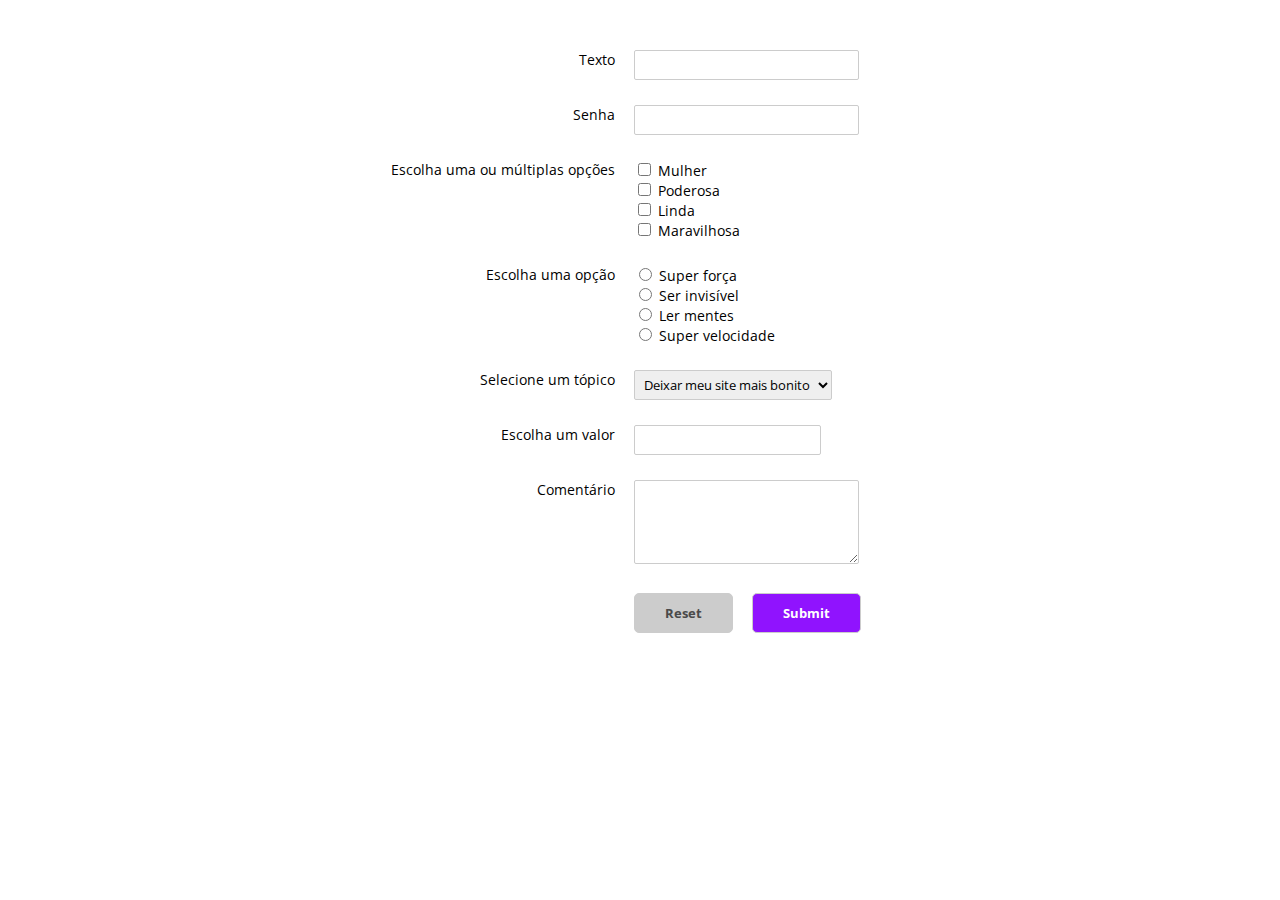
==== aula-2/exercicio-4/index.html @ c85581c4 "salvo conflict" ====
<html lang="en">
<head>
    <meta charset="UTF-8">
    <meta name="viewport" content="width=device-width, initial-scale=1.0">
    <meta http-equiv="X-UA-Compatible" content="ie=edge">
    <title>Exercício 4</title>

    <link href="https://fonts.googleapis.com/css?family=Open+Sans" rel="stylesheet">
    <link rel="stylesheet" href="css/style.css">
</head>
<body>
    
    <form action="#" method="GET" class="form">

        <div>
            <label for="texto">Texto</label>
            <input type="text" name="texto" class="half-col">
        </div>

        <div>
            <label for="texto">Senha</label>
            <input type="text" name="texto" class="half-col">
        </div>

        <div>
            <label for="texto">Escolha uma ou múltiplas opções</label>
            <div class="half-col">
                <input type="checkbox" name="mulher" value="Mulher"> Mulher <br>
                <input type="checkbox" name="poderosa" value="Poderosa"> Poderosa
                <br>
                <input type="checkbox" name="linda" value="Linda"> Linda
                <br>
                <input type="checkbox" name="maravilhosa" value="Maravilhosa"> Maravilhosa
            </div>
        </div>

        <div>
            <label for="texto">Escolha uma opção</label>
            <div class="half-col">
                <input type="radio" name="poder" value="Mulher"> Super força <br>
                <input type="radio" name="poder" value="Poderosa"> Ser invisível
                <br>
                <input type="radio" name="poder" value="Linda"> Ler mentes
                <br>
                <input type="radio" name="poder" value="Maravilhosa"> Super velocidade
            </div>
        </div>

        <div>
            <label for="texto">Selecione um tópico</label>
            <select name="dropdown">
                <option value="contato">Deixar meu site mais bonito</option>
                <option value="contato">Acabar com o patriarcado</option>
                <option value="contato">Fazer a revolução feminista</option>
            </select>
        </div>

        <div>
            <label for="texto">Escolha um valor</label>
            <input type="number" name="valor">
        </div>

        <div>
            <label for="texto">Comentário</label>
            <textarea rows="4" col="50" class="half-col"></textarea>
        </div>

        <div>
            <div class="half-col"></div>
            <button class="btn btn_grey">Reset</button>
            <input class="btn btn_purple" type="submit" value="Submit">
        </div>
    </form>

</body>
</html>
---- aula-2/exercicio-4/css/style.css ----
/* GERAL */
* {
    box-sizing: border-box;
}

body {
    font-family: 'Open Sans', Arial, Helvetica, sans-serif;
    font-size: 14px;
}

/* FORM */
.form {
    width: 500px;
    margin: 0 auto;
    margin-top: 50px;
}

    .form > div {
        margin-top: 25px;
    }

    label {
        display: inline-block;
        width: 45%;
        text-align: right;
        margin-right: 15px;
        vertical-align: top;
    }

    input[type="text"], select, input[type="number"] {
        font-family: 'Open Sans', Arial, Helvetica, sans-serif;
        border-radius: 2px;
        border: 1px solid #ccc;
        height: 30px;
        padding: 5px;
    }

    textarea {
        font-family: 'Open Sans', Arial, Helvetica, sans-serif;
        border-radius: 2px;
        border: 1px solid #ccc;
        padding: 5px;
    }

/* LAYOUT */
.half-col {
    display: inline-block;
    width: 45%;
}

/* BUTTON */
.btn {
    font-family: 'Open Sans', Arial, Helvetica, sans-serif;
    border: 1px solid #ccc;
    padding: 10px 30px;
    font-weight: bold;
    border-radius: 5px;
    transition: all .5s;
    margin-left: 15px;
}

.btn_grey {
    background-color: #ccc;
    color: #4a4a4a;
}

.btn_purple {
    background-color: #9013FE;
    color: white;
}

.btn_grey:hover {
    background-color: #999;
    color: white;
}

.btn_purple:hover {
    background-color: #3a006d;
}
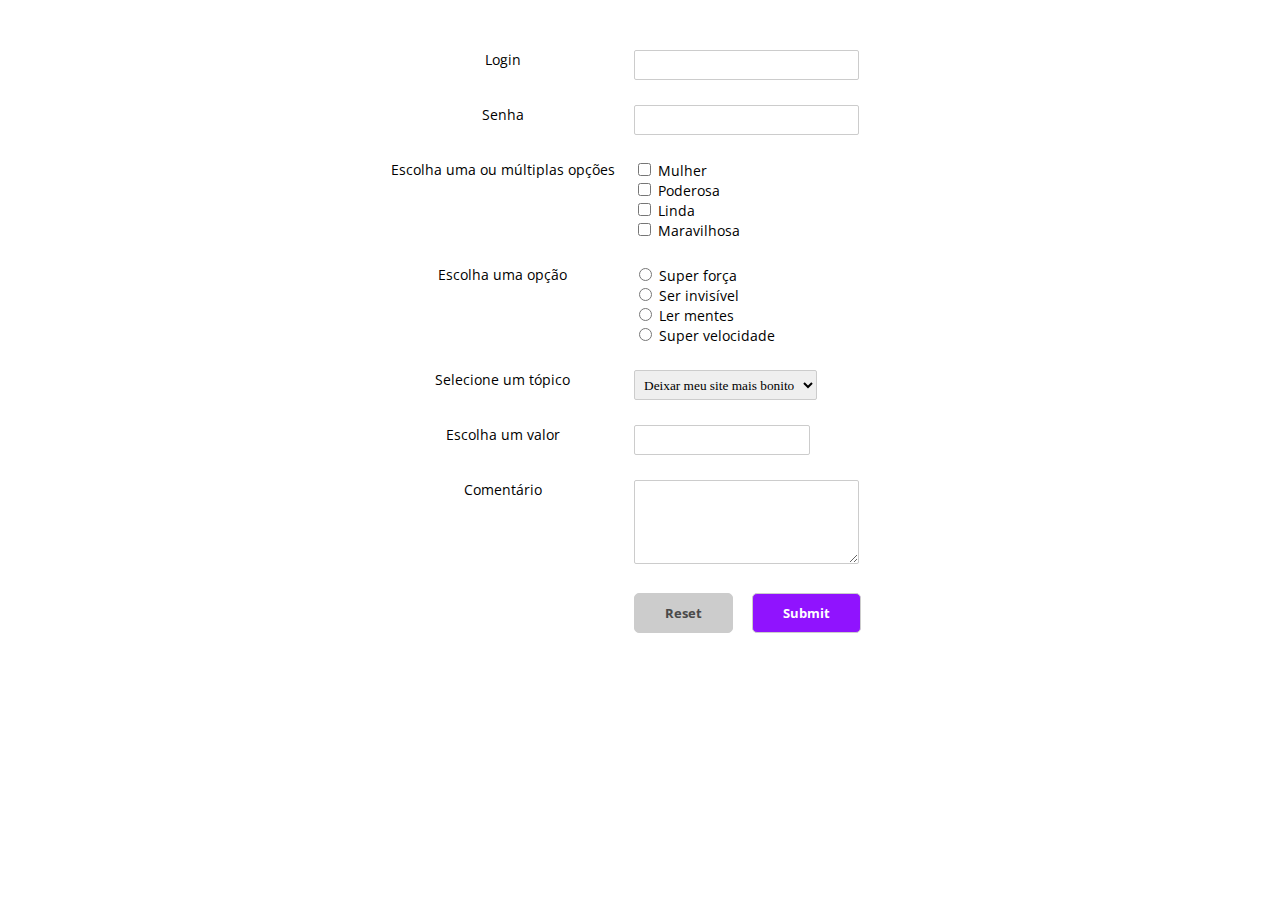
==== commit ab68d8f7: "exercicio 4" ====
--- a/aula-2/exercicio-4/index.html
+++ b/aula-2/exercicio-4/index.html
@@ -13,7 +13,7 @@
     <form action="#" method="GET" class="form">
 
         <div>
-            <label for="texto">Texto</label>
+            <label for="texto">Login</label>
             <input type="text" name="texto" class="half-col">
         </div>
 
--- a/aula-2/exercicio-4/css/style.css
+++ b/aula-2/exercicio-4/css/style.css
@@ -10,7 +10,7 @@
 
 /* FORM */
 .form {
-    width: 500px;
+    max-width: 500px;
     margin: 0 auto;
     margin-top: 50px;
 }
@@ -28,7 +28,7 @@
     }
 
     input[type="text"], select, input[type="number"] {
-        font-family: 'Open Sans', Arial, Helvetica, sans-serif;
+        font-family: cursive;
         border-radius: 2px;
         border: 1px solid #ccc;
         height: 30px;
@@ -77,3 +77,16 @@
 .btn_purple:hover {
     background-color: #3a006d;
 }
+
+@media screen and(max-width: 500px) {
+    .form> div {
+     display: flex;
+     flex-direction: column;
+     justify-content: center;
+     align-items: center;
+    }
+}
+
+label{
+    text-align: center;
+}
